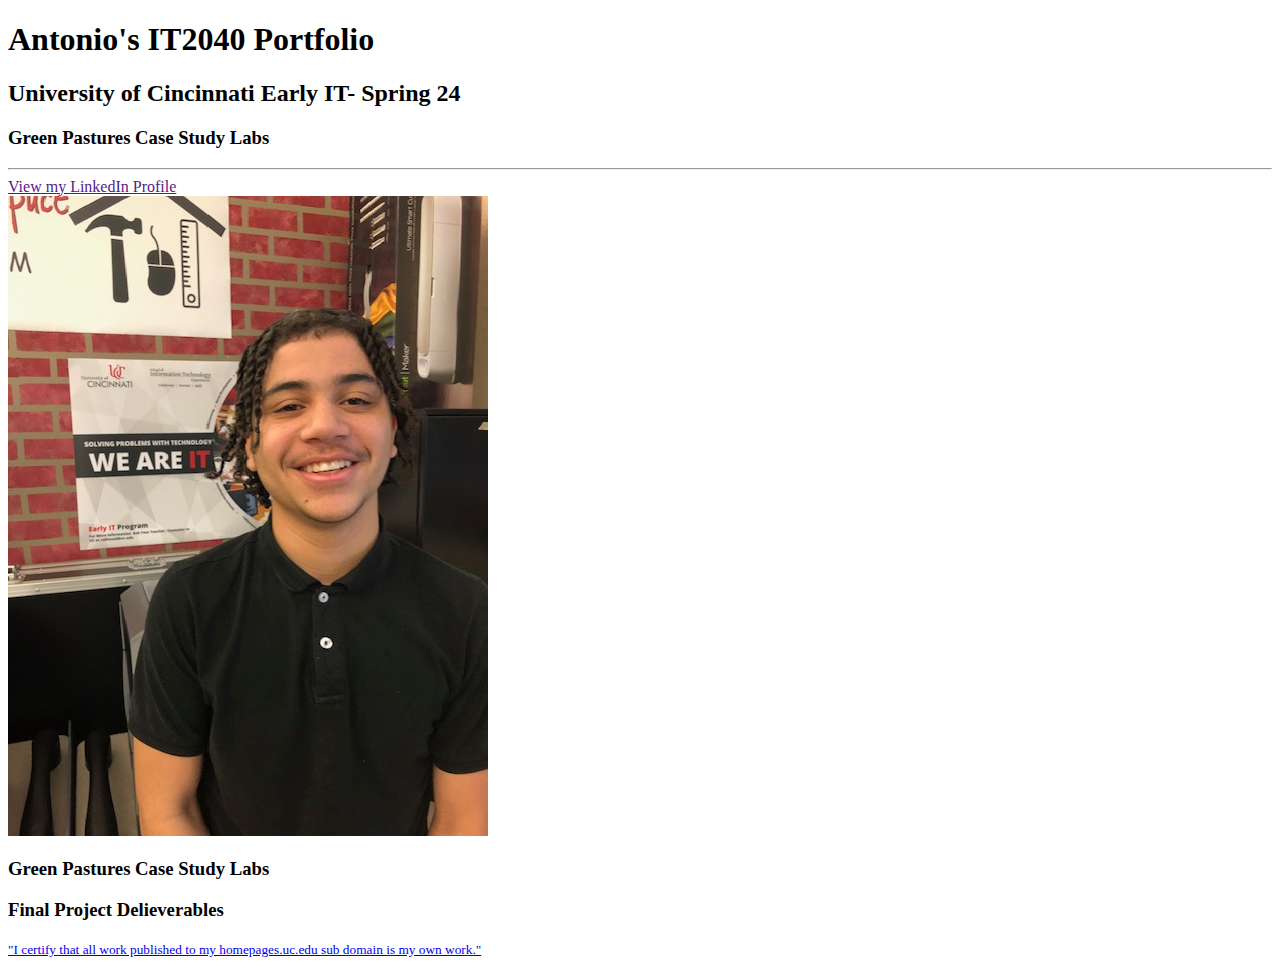
==== index.html @ 04f7f299 "Update index.html" ====
<!DOCTYPE html>
<html lang="en">
  <head>
    <meta charset="UTF-8">
    <meta name="viewport" content="width=device-width, initial-scale=1.0">
    <meta http-equiv="X-UA-Compatible" content="ie=edge">
    <title>Antonio's IT2040 Portfolio</title>
    <link rel="stylesheet" href="style.css">
	  <style type="blue/css"> </style>
  </head>
  <body>
	<header>
		<h1> Antonio's IT2040 Portfolio</h1>
		<h2> University of Cincinnati Early IT- Spring 24 </h2>
		<h3> Green Pastures Case Study Labs</h3>
		        <ul <a href= "#" Module 3</a> </ul>
			<ul <a href= "#" Module 4</a> </ul>
		        <ul <a href= "#" Module 5</a> </ul>
				<hr>
		
	</header>
	  <nav>
		<a href="">View my LinkedIn Profile</a>  
		  
	  </nav>
	  <main>
		  <img src="images/antonio.jpg">
	  </main>
	  <header>
		  <h3> Green Pastures Case Study Labs </h3>
		   <ul <a href= "#" Module 3</a> </ul>
			<ul <a href= "#" Module 4</a> </ul>
		        <ul <a href= "#" Module 5</a> </ul>
		  <h3> Final Project Delieverables </h3>
		  	<a href= "#" Final Project Milestone 3b <a/>
			<a href= "#" Final Project Milestone 4b <a/>

			<a href= "#" Final Project Milestone 5b <a/>
			<a href= "#" Final Project Website <a/>	
				
	  </header>	


		  
	  <footer>	
		  <p><small> "I certify that all work published to my homepages.uc.edu sub domain is my own work."</small><p/>

		  
	  </footer>
  </body>
</html>
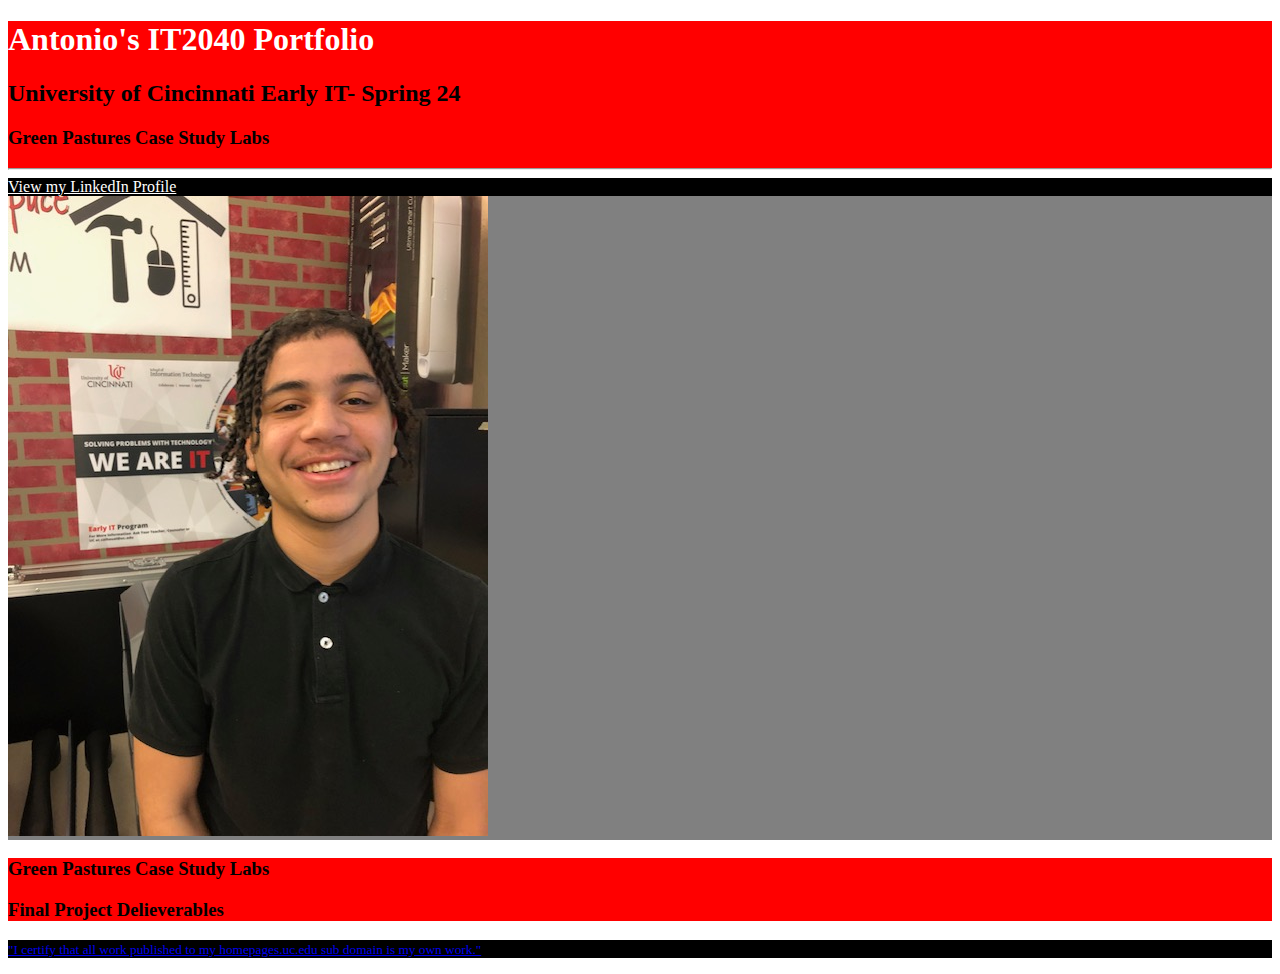
==== commit 0397c9a1: "Update index.html" ====
--- a/index.html
+++ b/index.html
@@ -6,7 +6,15 @@
     <meta http-equiv="X-UA-Compatible" content="ie=edge">
     <title>Antonio's IT2040 Portfolio</title>
     <link rel="stylesheet" href="style.css">
-	  <style type="blue/css"> </style>
+	  <style>
+	  header {background-color: red;}
+	  h1 {color: white;}
+	  nav {background-color: black;}
+	  nav a {color: white;}
+	  main {background-color: grey;} 
+          footer {background-color: black;} {color: white;}
+	  
+	  </style>
   </head>
   <body>
 	<header>
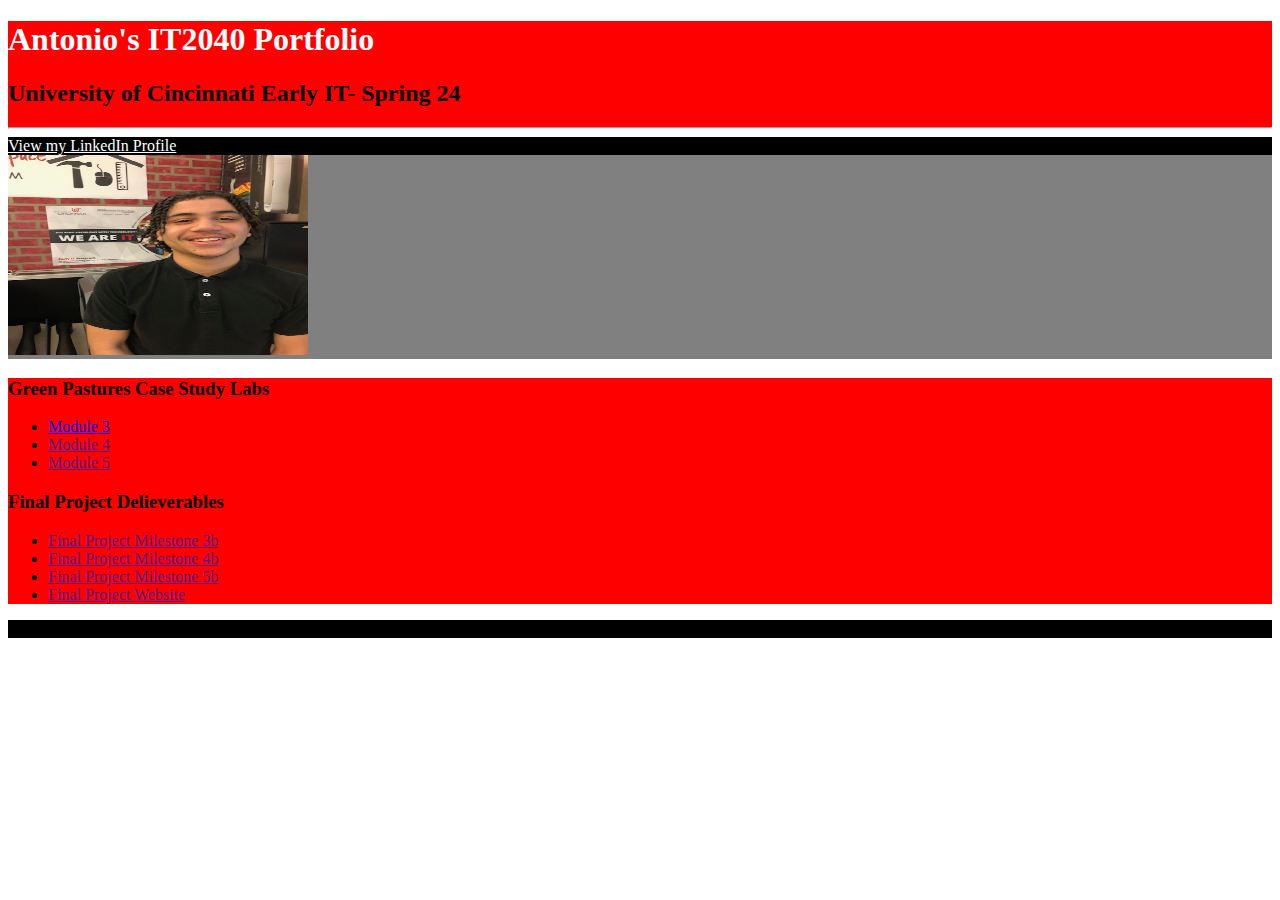
==== commit 497091a3: "Update index.html" ====
--- a/index.html
+++ b/index.html
@@ -1,6 +1,7 @@
 <!DOCTYPE html>
 <html lang="en">
-  <head>
+ 
+<head>
     <meta charset="UTF-8">
     <meta name="viewport" content="width=device-width, initial-scale=1.0">
     <meta http-equiv="X-UA-Compatible" content="ie=edge">
@@ -16,36 +17,39 @@
 	  
 	  </style>
   </head>
-  <body>
+ 
+<body>
 	<header>
 		<h1> Antonio's IT2040 Portfolio</h1>
 		<h2> University of Cincinnati Early IT- Spring 24 </h2>
-		<h3> Green Pastures Case Study Labs</h3>
-		        <ul <a href= "#" Module 3</a> </ul>
-			<ul <a href= "#" Module 4</a> </ul>
-		        <ul <a href= "#" Module 5</a> </ul>
-				<hr>
+    	
+		<hr>
 		
 	</header>
 	  <nav>
 		<a href="">View my LinkedIn Profile</a>  
 		  
 	  </nav>
+	
 	  <main>
-		  <img src="images/antonio.jpg">
+		  <img src="images/antonio.jpg" width="300" height="200">
 	  </main>
 	  <header>
 		  <h3> Green Pastures Case Study Labs </h3>
-		   <ul <a href= "#" Module 3</a> </ul>
-			<ul <a href= "#" Module 4</a> </ul>
-		        <ul <a href= "#" Module 5</a> </ul>
+		<ul>
+			<li><a href="Green_Pastures/index.html">Module 3</a> </li>
+			<li><a href="">Module 4</a> </li>
+			<li><a href="">Module 5</a> </li>
+		</ul>
+		  
 		  <h3> Final Project Delieverables </h3>
-		  	<a href= "#" Final Project Milestone 3b <a/>
-			<a href= "#" Final Project Milestone 4b <a/>
-
-			<a href= "#" Final Project Milestone 5b <a/>
-			<a href= "#" Final Project Website <a/>	
-				
+		  	
+		<ul>
+		<li><a href= ""> Final Project Milestone 3b </a> </li>
+		<li><a href= ""> Final Project Milestone 4b </a> </li>
+		<li><a href= ""> Final Project Milestone 5b </a> </li>
+		<li><a href= ""> Final Project Website </a> </li>	
+		</ul>		
 	  </header>	
 
 
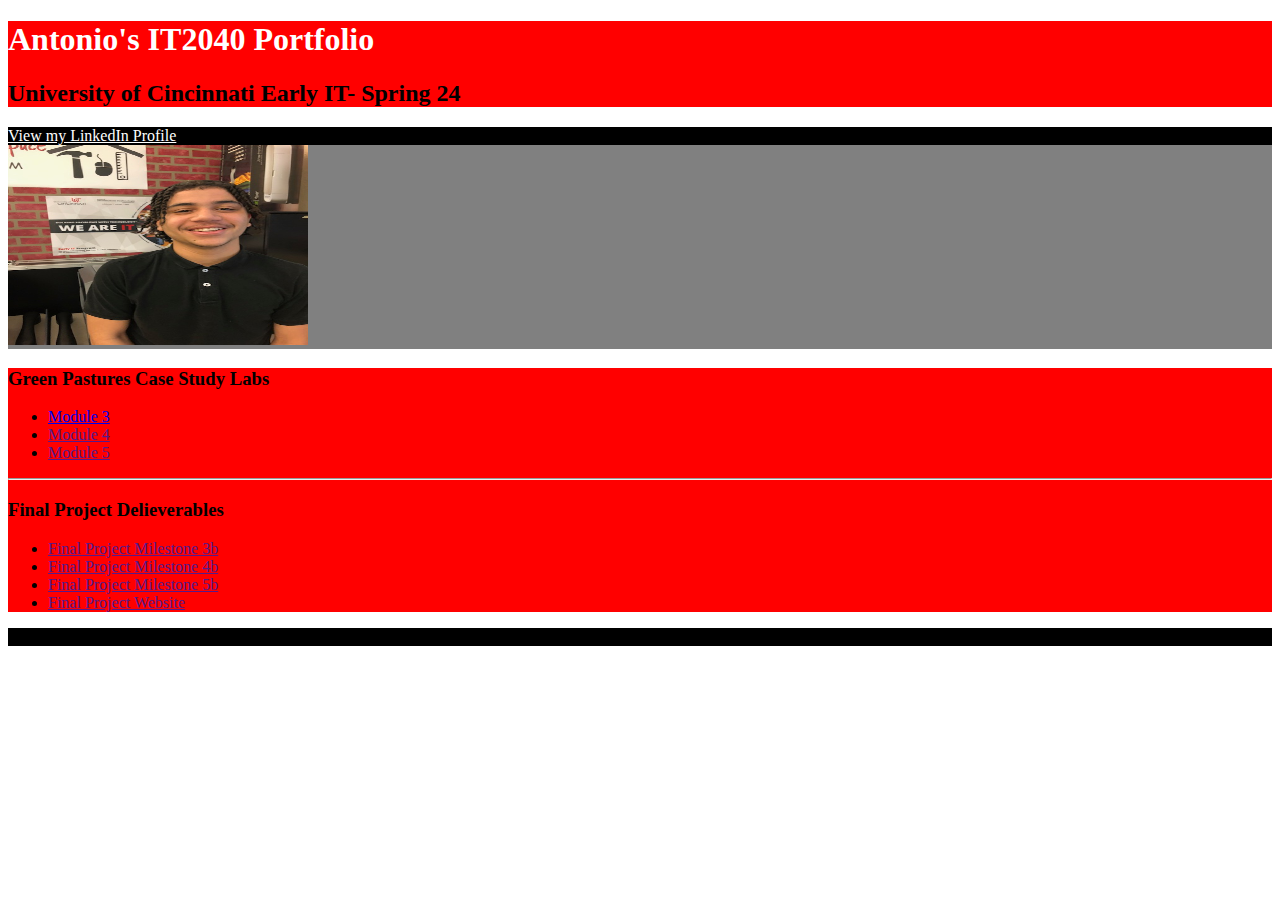
==== commit 76859355: "Update index.html" ====
--- a/index.html
+++ b/index.html
@@ -7,7 +7,7 @@
     <meta http-equiv="X-UA-Compatible" content="ie=edge">
     <title>Antonio's IT2040 Portfolio</title>
     <link rel="stylesheet" href="style.css">
-	  <style>
+	  <style type="text/css">
 	  header {background-color: red;}
 	  h1 {color: white;}
 	  nav {background-color: black;}
@@ -23,7 +23,7 @@
 		<h1> Antonio's IT2040 Portfolio</h1>
 		<h2> University of Cincinnati Early IT- Spring 24 </h2>
     	
-		<hr>
+		
 		
 	</header>
 	  <nav>
@@ -41,7 +41,7 @@
 			<li><a href="">Module 4</a> </li>
 			<li><a href="">Module 5</a> </li>
 		</ul>
-		  
+		  <hr>
 		  <h3> Final Project Delieverables </h3>
 		  	
 		<ul>
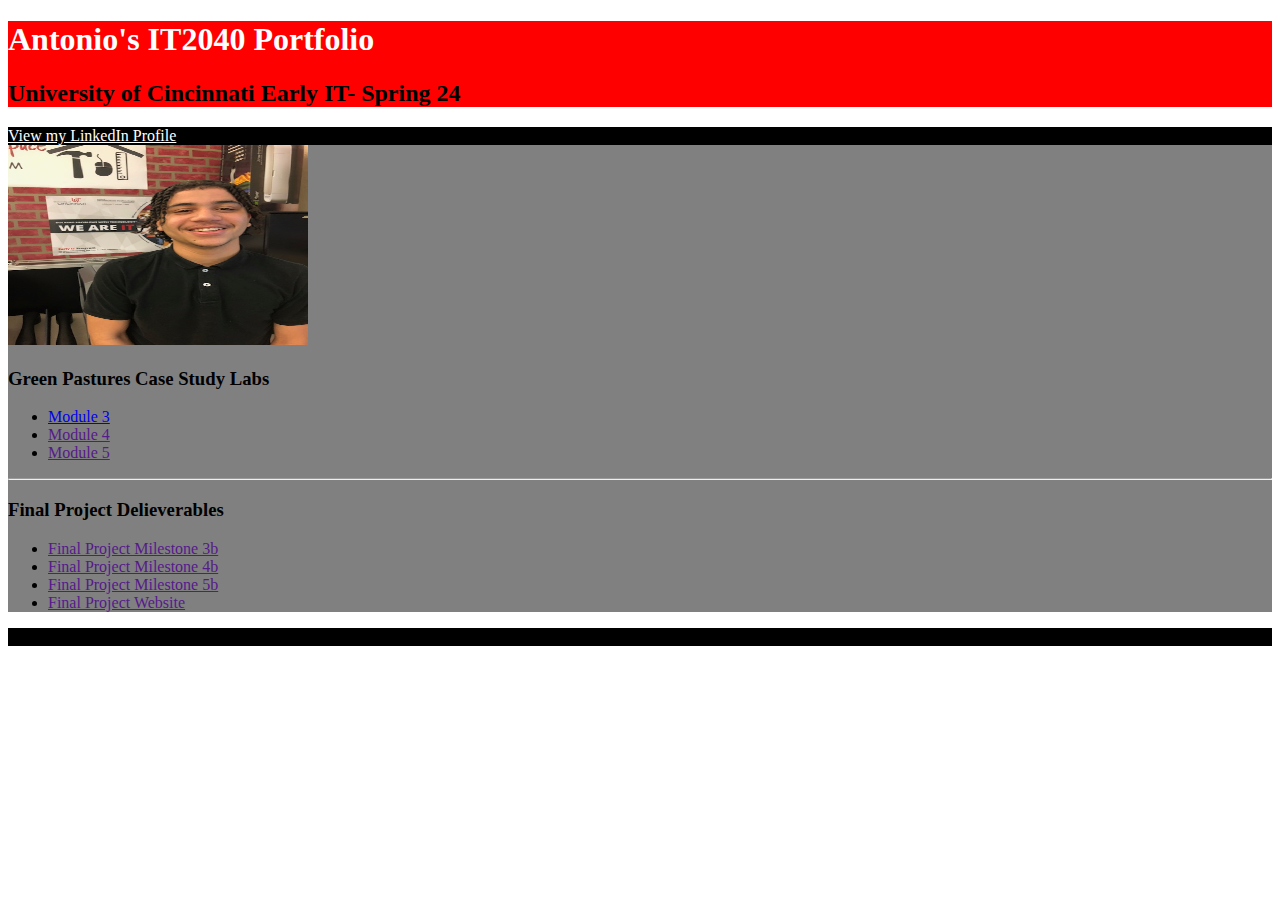
==== commit 4aea1fdf: "Update index.html" ====
--- a/index.html
+++ b/index.html
@@ -33,31 +33,30 @@
 	
 	  <main>
 		  <img src="images/antonio.jpg" width="300" height="200">
-	  </main>
-	  <header>
 		  <h3> Green Pastures Case Study Labs </h3>
 		<ul>
 			<li><a href="Green_Pastures/index.html">Module 3</a> </li>
 			<li><a href="">Module 4</a> </li>
 			<li><a href="">Module 5</a> </li>
 		</ul>
+		  
 		  <hr>
+		  
 		  <h3> Final Project Delieverables </h3>
-		  	
 		<ul>
-		<li><a href= ""> Final Project Milestone 3b </a> </li>
-		<li><a href= ""> Final Project Milestone 4b </a> </li>
-		<li><a href= ""> Final Project Milestone 5b </a> </li>
-		<li><a href= ""> Final Project Website </a> </li>	
+			
+			<li><a href= ""> Final Project Milestone 3b </a> </li>
+			<li><a href= ""> Final Project Milestone 4b </a> </li>
+			<li><a href= ""> Final Project Milestone 5b </a> </li>
+			<li><a href= ""> Final Project Website </a> </li>	
+			
 		</ul>		
-	  </header>	
-
+	  </main>
 
 		  
 	  <footer>	
 		  <p><small> "I certify that all work published to my homepages.uc.edu sub domain is my own work."</small><p/>
 
-		  
 	  </footer>
   </body>
 </html>
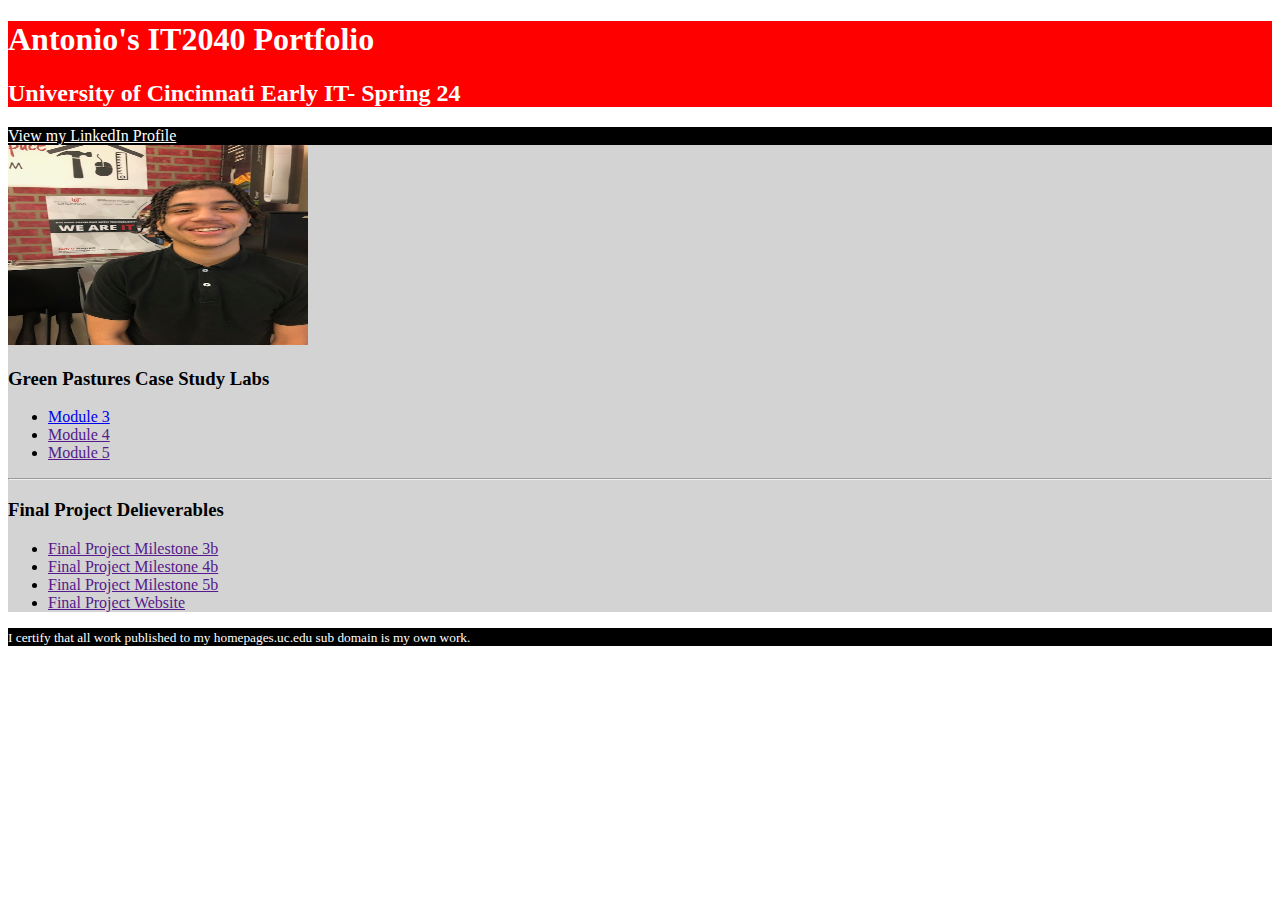
==== commit 0b6a94cc: "Update index.html" ====
--- a/index.html
+++ b/index.html
@@ -8,12 +8,11 @@
     <title>Antonio's IT2040 Portfolio</title>
     <link rel="stylesheet" href="style.css">
 	  <style type="text/css">
-	  header {background-color: red;}
-	  h1 {color: white;}
+	  header {color: white; background-color: red;}
 	  nav {background-color: black;}
 	  nav a {color: white;}
-	  main {background-color: grey;} 
-          footer {background-color: black;} {color: white;}
+	  main {background-color: #D3D3D3; color: black;} 
+          footer {color: white; background-color: black;} 
 	  
 	  </style>
   </head>
@@ -22,10 +21,8 @@
 	<header>
 		<h1> Antonio's IT2040 Portfolio</h1>
 		<h2> University of Cincinnati Early IT- Spring 24 </h2>
-    	
-		
-		
 	</header>
+	
 	  <nav>
 		<a href="">View my LinkedIn Profile</a>  
 		  
@@ -55,7 +52,7 @@
 
 		  
 	  <footer>	
-		  <p><small> "I certify that all work published to my homepages.uc.edu sub domain is my own work."</small><p/>
+		  <p><small>I certify that all work published to my homepages.uc.edu sub domain is my own work.</small><p/>
 
 	  </footer>
   </body>
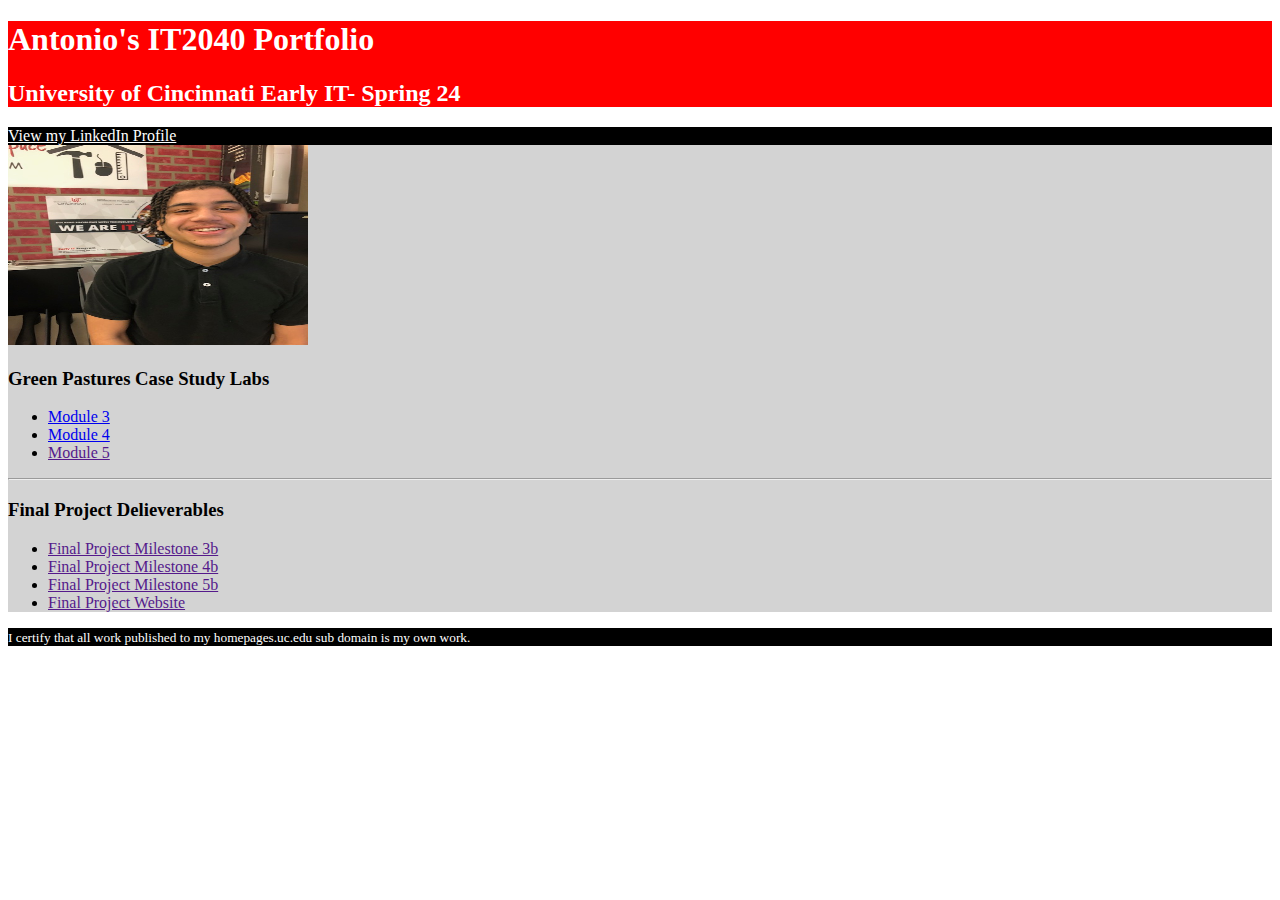
==== commit 4c1b8bf7: "Update index.html" ====
--- a/index.html
+++ b/index.html
@@ -33,7 +33,7 @@
 		  <h3> Green Pastures Case Study Labs </h3>
 		<ul>
 			<li><a href="Green_Pastures/index.html">Module 3</a> </li>
-			<li><a href="">Module 4</a> </li>
+			<li><a href="GreenPastures_Lab2/index.html">Module 4</a> </li>
 			<li><a href="">Module 5</a> </li>
 		</ul>
 		  
